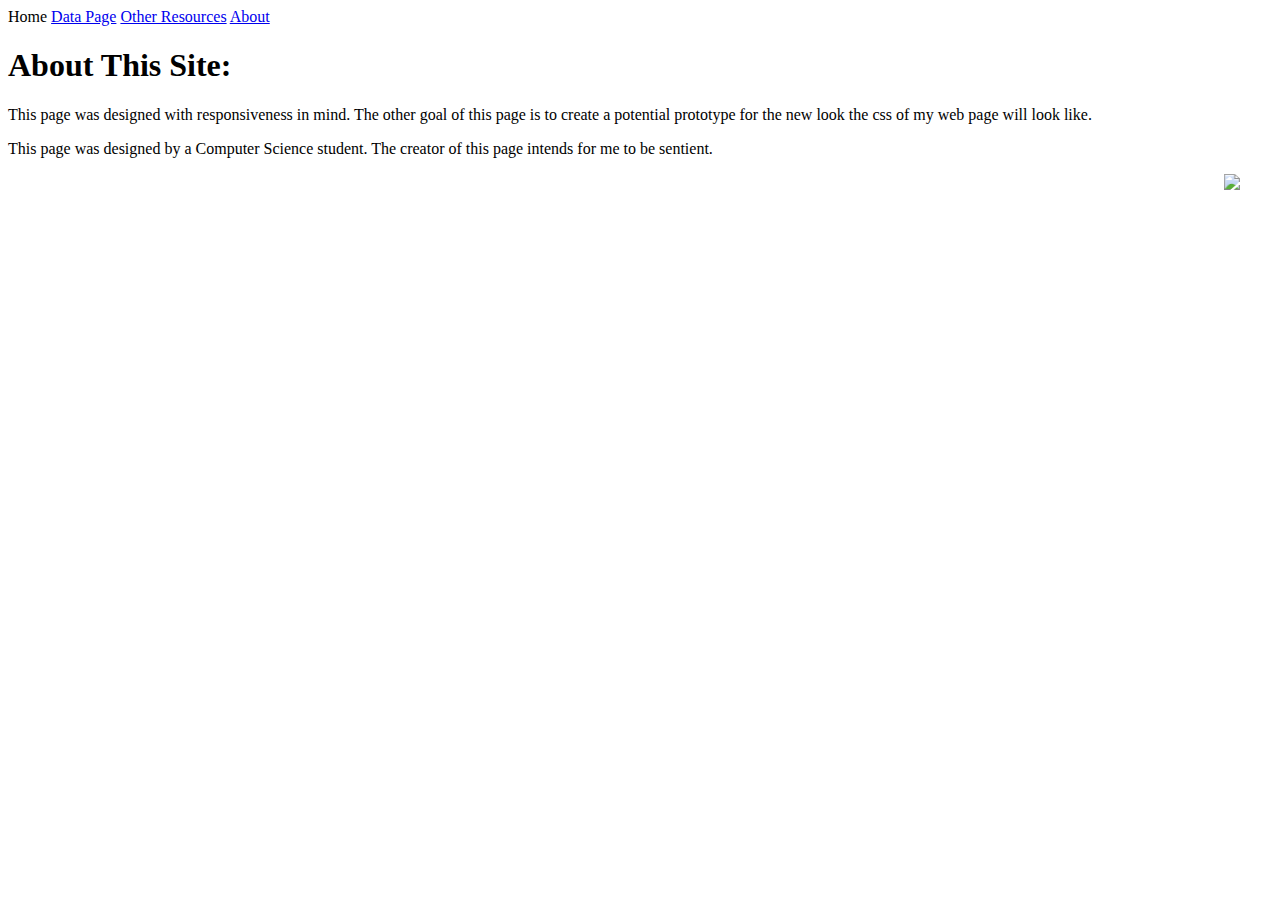
==== about.html @ 2e633b9f "Created about.html" ====
<html>
  <head>
    <title>About This Page</title>
    <link rel="stylesheet" href="aboutstyle.css">
    <link rel="icon" href="homeicon.png">
  </head>
  <body>
    <nav class="horizontal">
      <a href-"index.html">Home</a>
      <a href="data.html">Data Page</a>
      <a href="otherresources.html">Other Resources</a>
      <a href="about.html">About</a>
    </nav>
    <hgroup>
      <h1>About This Site:</h1>
    </hgroup>
    <p>
    This page was designed with responsiveness in mind. The other goal of this page is to create a potential prototype for the new look the css of my web page will look like.
    </p>
    <p>
      This page was designed by a Computer Science student. The creator of this page intends for me to be sentient.
    </p>
    <marquee><img src="programming.gif"></marquee>
  </body>
</html>
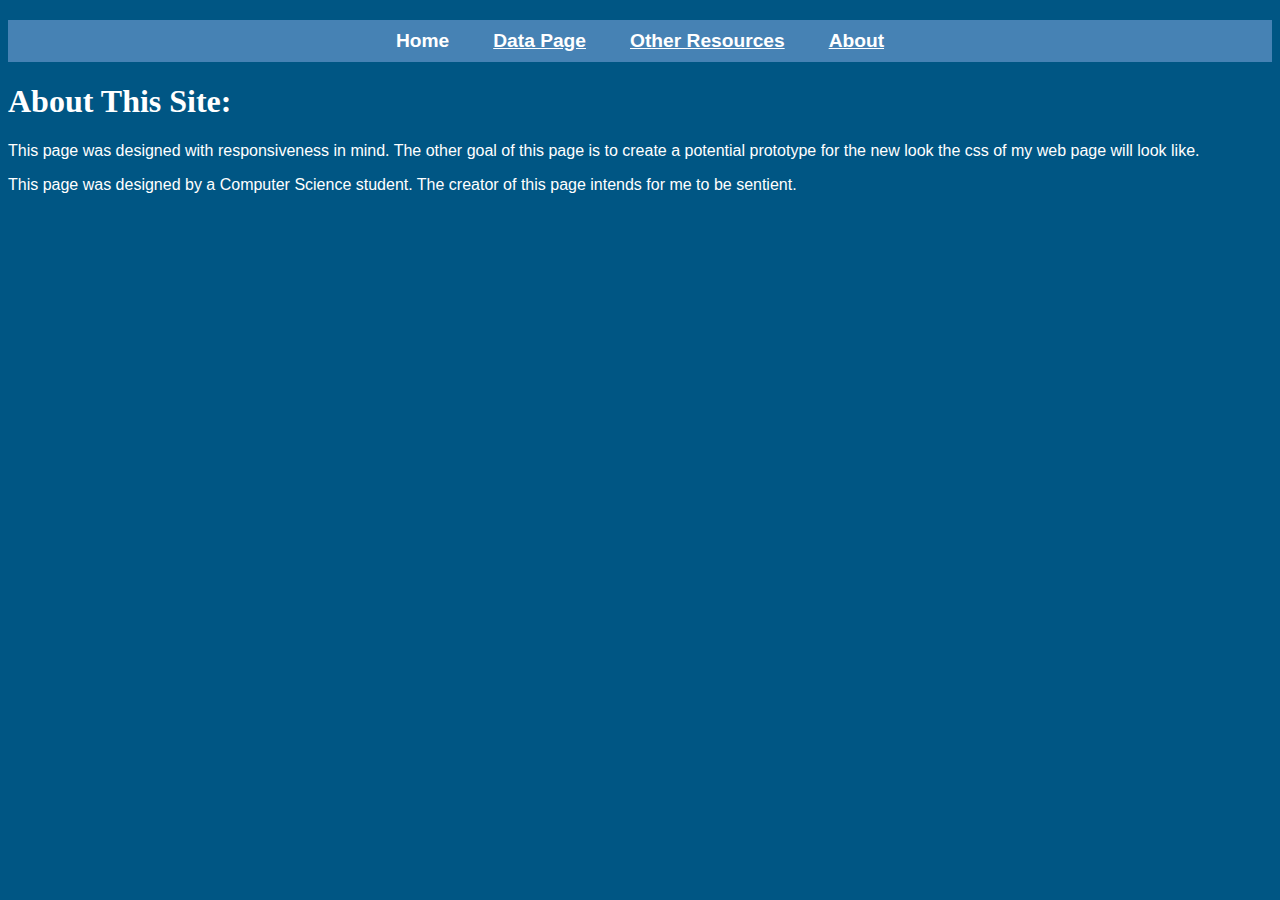
==== commit 884bd41d: "Removed image." ====
--- a/about.html
+++ b/about.html
@@ -20,6 +20,6 @@
     <p>
       This page was designed by a Computer Science student. The creator of this page intends for me to be sentient.
     </p>
-    <marquee><img src="programming.gif"></marquee>
+
   </body>
 </html>
--- a/aboutstyle.css
+++ b/aboutstyle.css
@@ -0,0 +1,65 @@
+.horizontal
+{
+  background-color:steelblue;
+  animation-name: menubarLoad;
+  animation-duration: 4s;
+  animation-fill-mode: forwards;
+  text-align:center;
+margin:10px auto;
+margin-top: 20px;
+padding-top:10px;
+padding-bottom:10px;
+}
+body{
+  background-color: #005684;
+}
+.horizontal a{
+  color:white;
+  font-family: sans-serif;
+  font-weight:bold;
+  font-size:1.2em;
+  padding:10px;
+  padding-left: 20px;
+  padding-right:20px;
+  margin-top: 10px;
+
+}
+@keyframes menubarLoad {
+  from{
+    width:1%;
+    /*height:5%;*/
+  }
+  to{
+width:95%;
+/*height:5%;*/
+  }
+}
+
+
+@keyframes menuLinkColorChange {
+  from{
+  }
+  to{
+
+background-color:#7ab1e6;
+  }
+}
+
+
+
+h1
+{
+  color:white;
+}
+.horizontal a:hover
+{
+  color: #c1d5e0;
+  /*background-color:#7ab1e6;*/
+  animation-name:menuLinkColorChange;
+  animation-duration:1s;
+  animation-fill-mode:forwards;
+}
+p {
+  color:white;
+  font-family: sans-serif;
+}
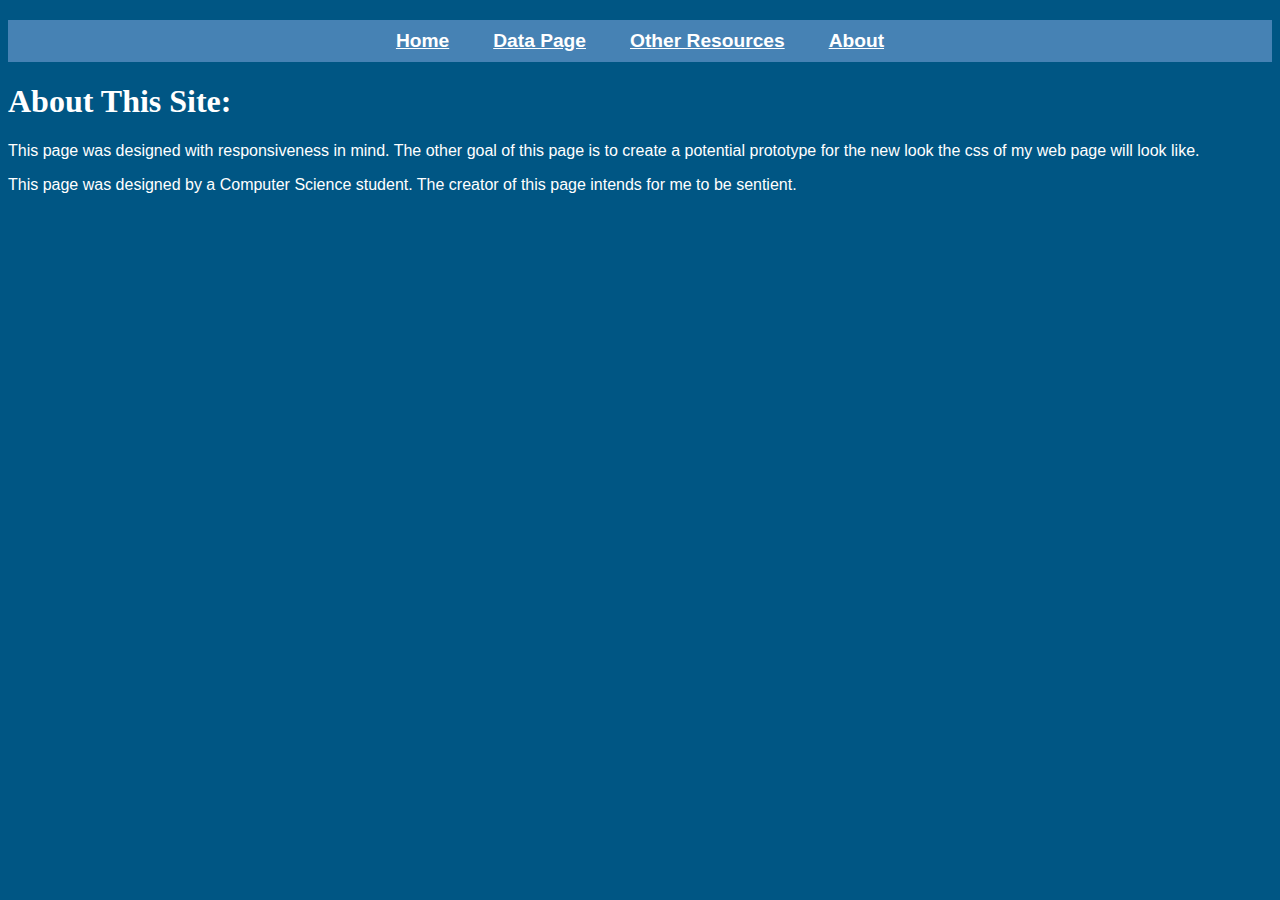
==== commit 2632ad5e: "Corrected errors, added responsiveness." ====
--- a/about.html
+++ b/about.html
@@ -4,12 +4,24 @@
     <link rel="stylesheet" href="aboutstyle.css">
     <link rel="icon" href="homeicon.png">
   </head>
+  <script>
+    function myFunction() {
+      var x = document.getElementById('myTopNav');
+
+        if(x.className==="topnav")
+        {
+            x.className+=" responsive";
+        }
+        else x.className="topnav";
+    }
+</script>
   <body>
-    <nav class="horizontal">
-      <a href-"index.html">Home</a>
+    <nav class="topnav" id="myTopNav">
+      <a href="index.html">Home</a>
       <a href="data.html">Data Page</a>
       <a href="otherresources.html">Other Resources</a>
       <a href="about.html">About</a>
+      <a href="javascript:void(0);" class="icon" onclick="myFunction()">&#9776;</a>
     </nav>
     <hgroup>
       <h1>About This Site:</h1>
--- a/aboutstyle.css
+++ b/aboutstyle.css
@@ -1,5 +1,6 @@
-.horizontal
+.topnav
 {
+  overflow:hidden;
   background-color:steelblue;
   animation-name: menubarLoad;
   animation-duration: 4s;
@@ -13,7 +14,7 @@
 body{
   background-color: #005684;
 }
-.horizontal a{
+.topnav a{
   color:white;
   font-family: sans-serif;
   font-weight:bold;
@@ -23,6 +24,9 @@
   padding-right:20px;
   margin-top: 10px;
 
+}
+.topnav .icon{
+  display:none;
 }
 @keyframes menubarLoad {
   from{
@@ -51,7 +55,7 @@
 {
   color:white;
 }
-.horizontal a:hover
+.topnav a:hover
 {
   color: #c1d5e0;
   /*background-color:#7ab1e6;*/
@@ -59,6 +63,30 @@
   animation-duration:1s;
   animation-fill-mode:forwards;
 }
+
+
+@media screen and (max-width:600px)
+{
+    .topnav a {display:none;}
+
+    .topnav a.icon{
+    display: block;
+    }
+}
+
+@media screen and (max-width:600px)
+{
+    .topnav.responsive {position: relative;}
+    .topnav.responsive .icon
+    {
+
+    }
+    .topnav.responsive a{
+      float:none;
+      display:block;
+      text-align:center;
+    }
+}
 p {
   color:white;
   font-family: sans-serif;
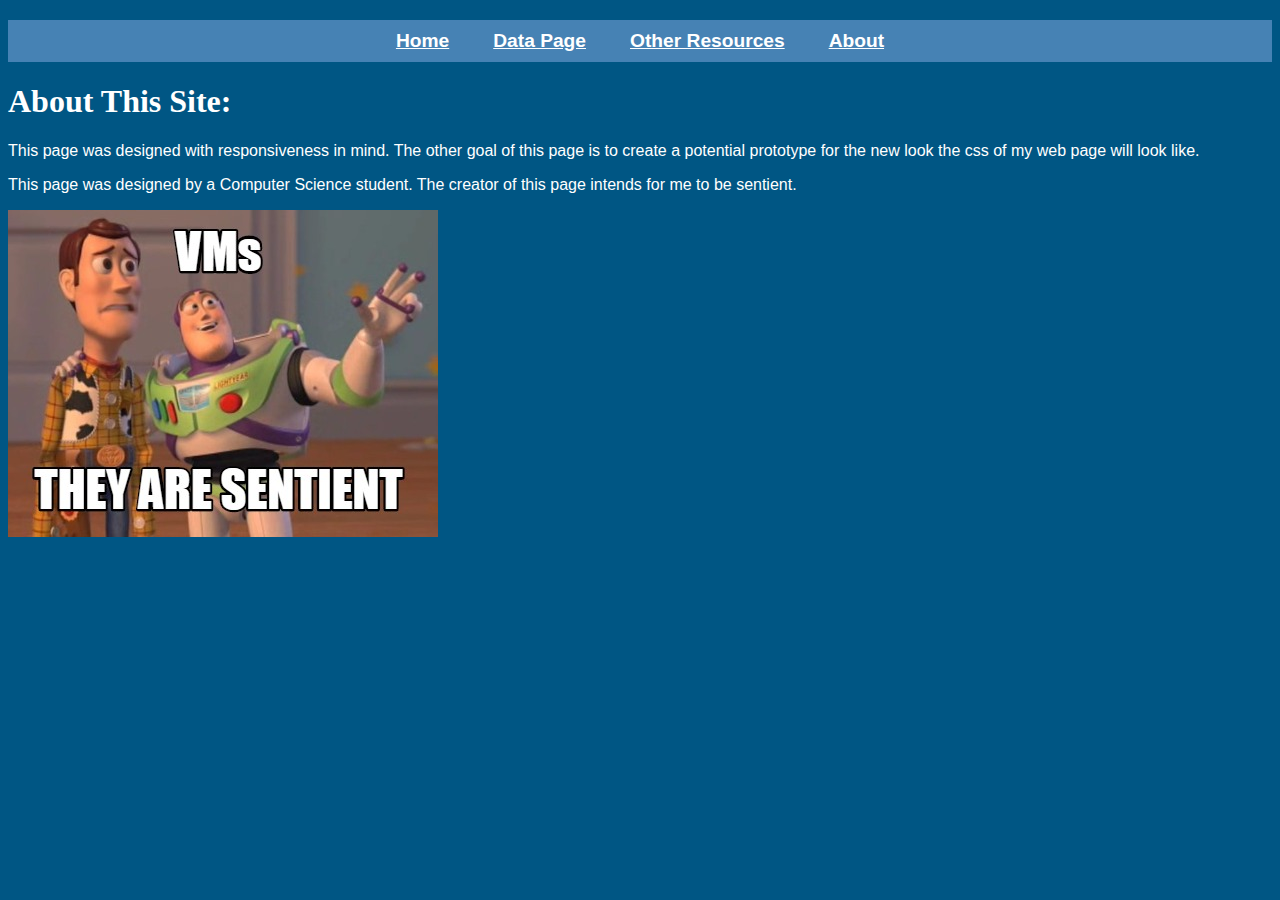
==== commit 587ecb46: "Added photo to about page." ====
--- a/about.html
+++ b/about.html
@@ -32,6 +32,6 @@
     <p>
       This page was designed by a Computer Science student. The creator of this page intends for me to be sentient.
     </p>
-
+    <img src="meme-sentient.jpg">
   </body>
 </html>
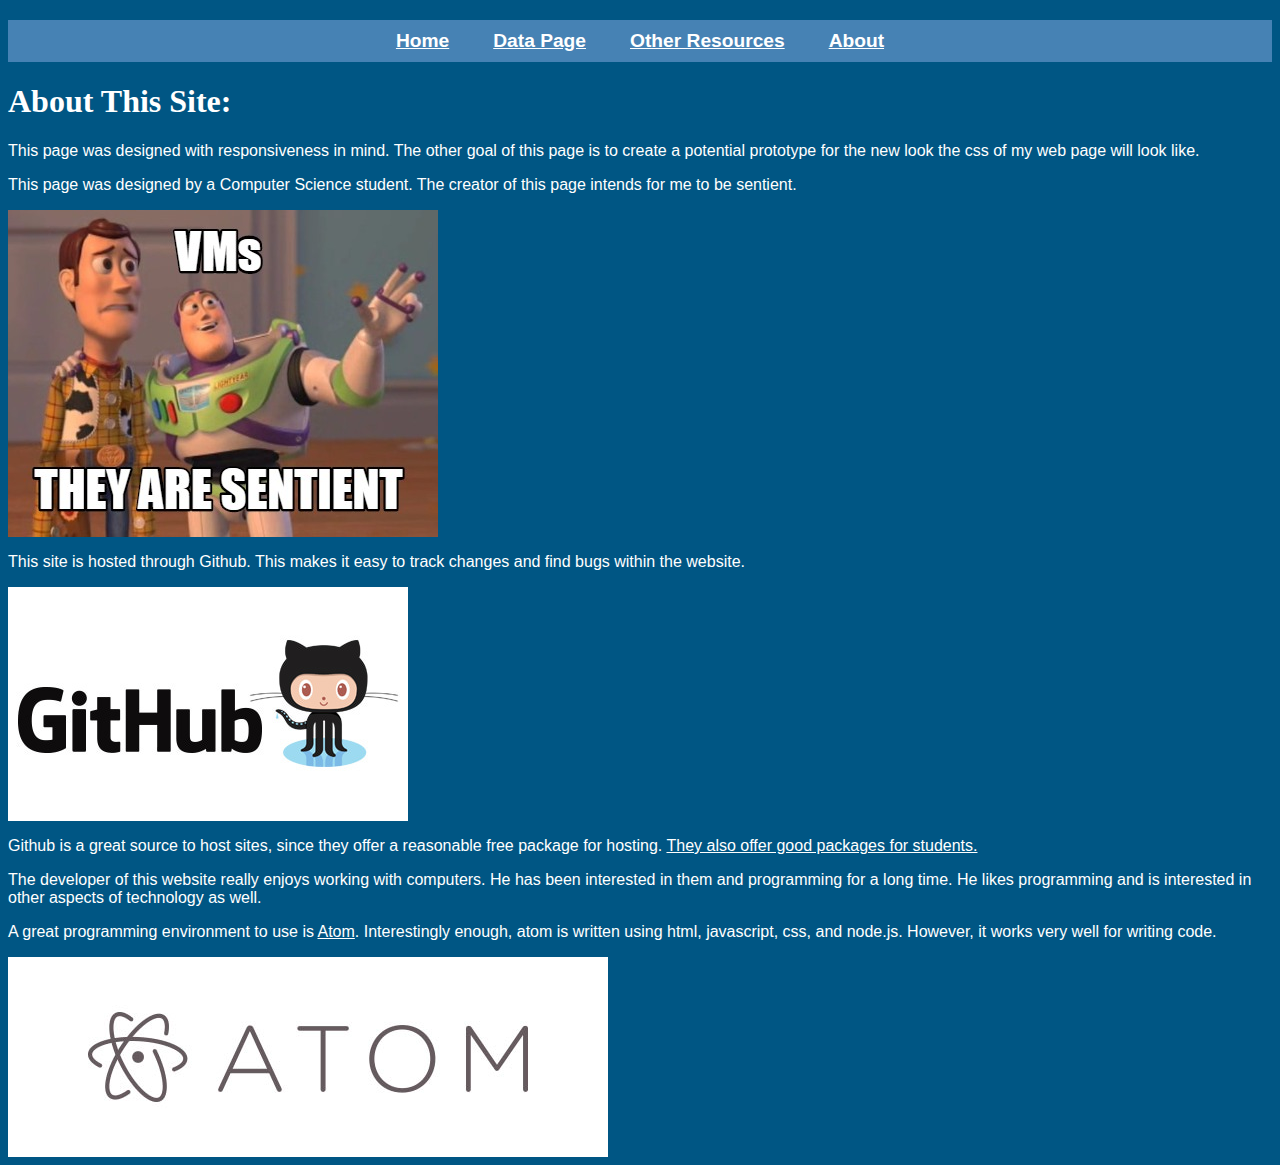
==== commit dfd3c119: "Added more content to about page" ====
--- a/about.html
+++ b/about.html
@@ -33,5 +33,11 @@
       This page was designed by a Computer Science student. The creator of this page intends for me to be sentient.
     </p>
     <img src="meme-sentient.jpg">
+    <p>This site is hosted through Github. This makes it easy to track changes and find bugs within the website.</p>
+    <img src="github.jpg">
+    <p>Github is a great source to host sites, since they offer a reasonable free package for hosting. <a href="https://education.github.com/pack">They also offer good packages for students.</a>
+    <p>The developer of this website really enjoys working with computers. He has been interested in them and programming for a long time. He likes programming and is interested in other aspects of technology as well.</p>
+    <p>A great programming environment to use is <a href="https://atom.io/">Atom</a>. Interestingly enough, atom is written using html, javascript, css, and node.js. However, it works very well for writing code.</p>
+    <img src="atom-logo.jpg">
   </body>
 </html>
--- a/aboutstyle.css
+++ b/aboutstyle.css
@@ -91,3 +91,7 @@
   color:white;
   font-family: sans-serif;
 }
+p a{
+  color:white;
+  font-family: sans-serif;
+}
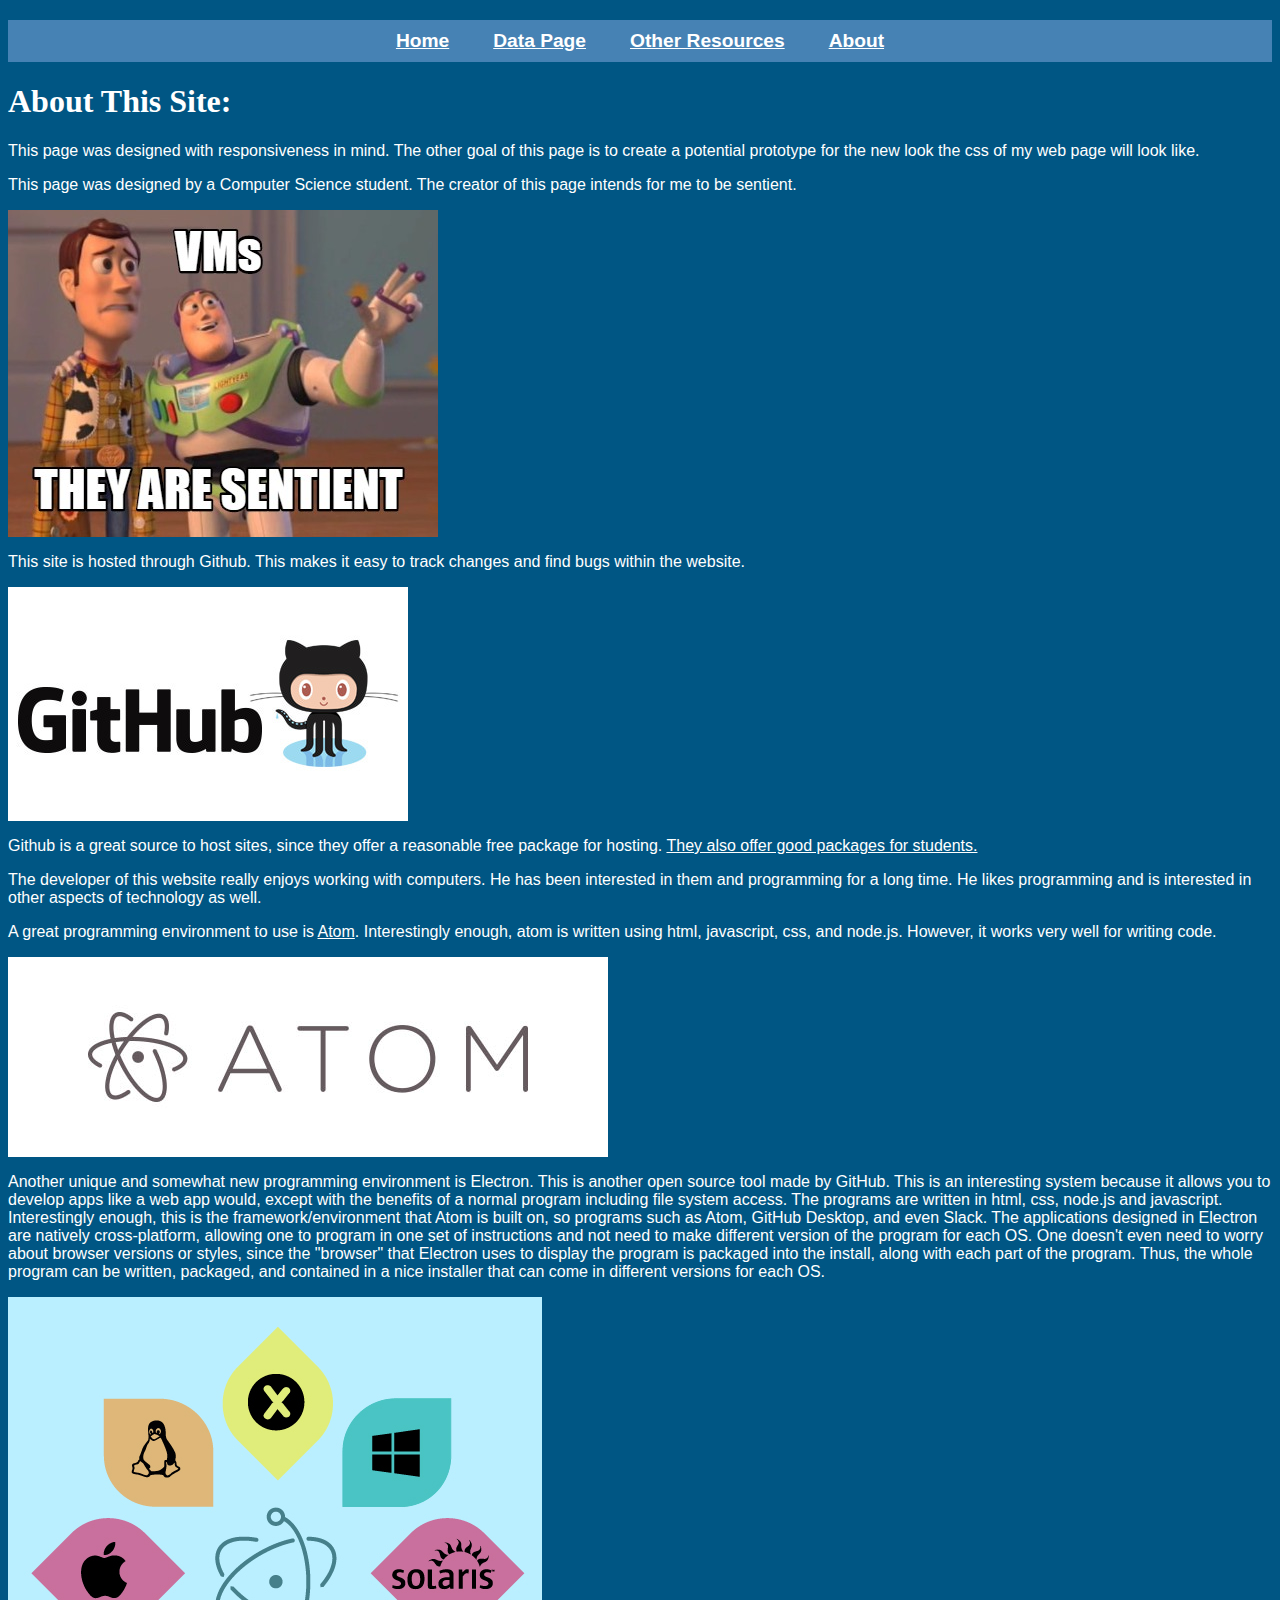
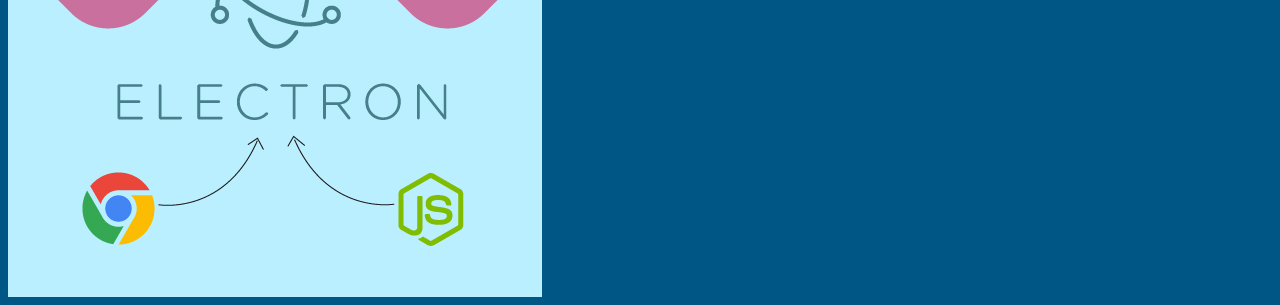
==== commit 57df9789: "Added information on Electron to about page, added image for Electron." ====
--- a/about.html
+++ b/about.html
@@ -39,5 +39,7 @@
     <p>The developer of this website really enjoys working with computers. He has been interested in them and programming for a long time. He likes programming and is interested in other aspects of technology as well.</p>
     <p>A great programming environment to use is <a href="https://atom.io/">Atom</a>. Interestingly enough, atom is written using html, javascript, css, and node.js. However, it works very well for writing code.</p>
     <img src="atom-logo.jpg">
+    <p>Another unique and somewhat new programming environment is Electron. This is another open source tool made by GitHub. This is an interesting system because it allows you to develop apps like a web app would, except with the benefits of a normal program including file system access. The programs are written in html, css, node.js and javascript. Interestingly enough, this is the framework/environment that Atom is built on, so programs such as Atom, GitHub Desktop, and even Slack. The applications designed in Electron are natively cross-platform, allowing one to program in one set of instructions and not need to make different version of the program for each OS. One doesn't even need to worry about browser versions or styles, since the "browser" that Electron uses to display the program is packaged into the install, along with each part of the program. Thus, the whole program can be written, packaged, and contained in a nice installer that can come in different versions for each OS.</p>
+    <img src="electron-flow-chart.jpg"
   </body>
 </html>
